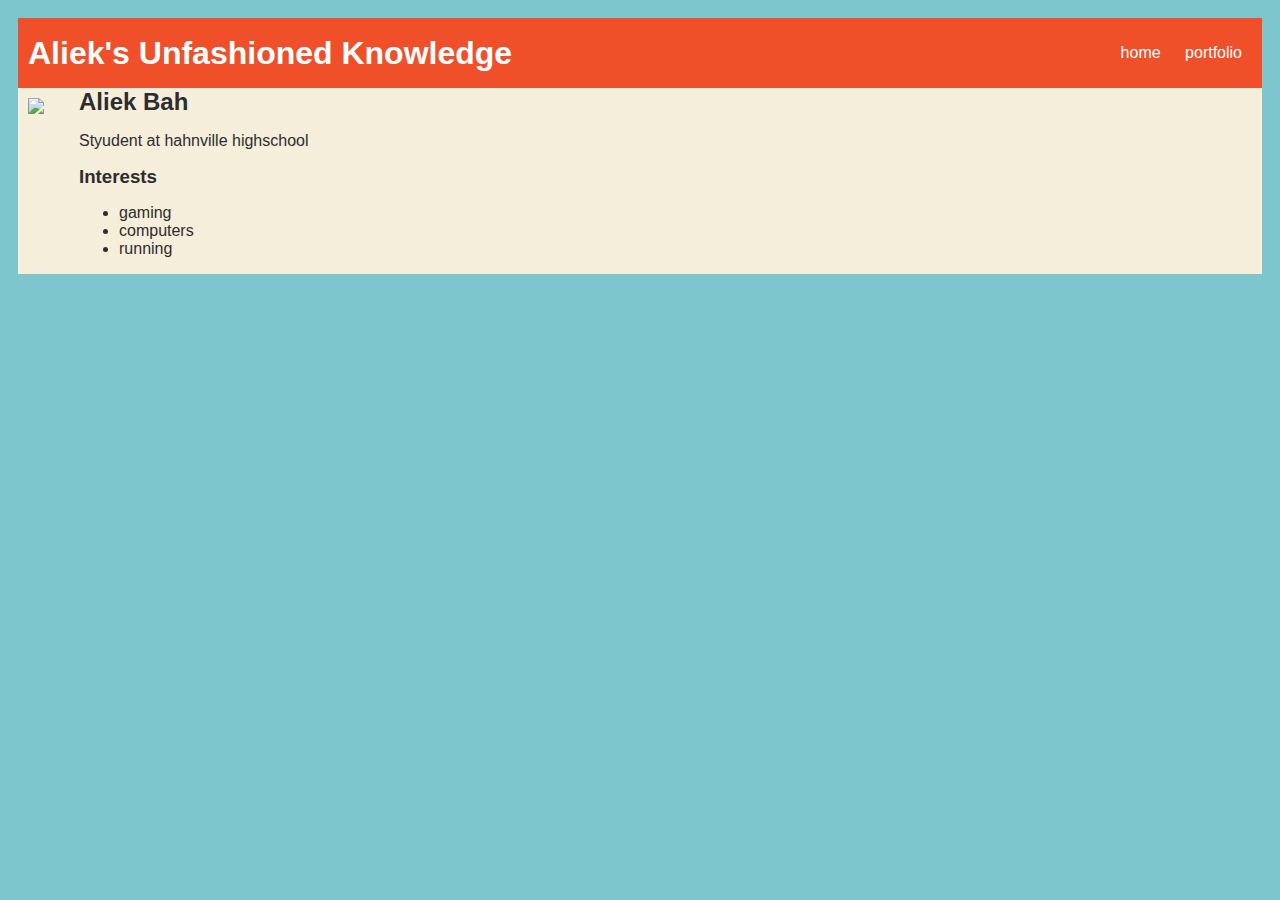
==== index.html @ 7304873c "add index.html and css files" ====
<!DOCTYPE HTML>
<html>

<head>
    <title>Alieks Fantastic Websit</title>
    <link rel="stylesheet" href="style.css">
</head>

<body>
    <!--All Element content lies here!!!-->
    <div id="contents">
        <!--Note-Follow instructions They do everything for you because your working with a computer!!!-->
        <nav>

            <h1>Aliek's Unfashioned Knowledge</h1>
            <ul id="nav-ul">
                <li class="nav-li">
                    <a href="index.html"> home </a>
                </li>
                <li class="nav-li">
                    <a href="portfolio.html"> portfolio </a>
                </li>
            </ul>

        </nav>


        <main>
            <!-- Sidebar section -->
            <div class="sidebar">

                <img class="sidebar-img"
                    src="https://encrypted-tbn0.gstatic.com/images?q=tbn:ANd9GcR6imDmcU-A7Lq3-OytTvfOO-X0ZlIXpvkz-zyjJThjG3k2mZHVcY5FDucyGuTXJuLsr7g:https://www.thesprucepets.com/thmb/vs0zCFIaQi7wvjdanw2tZX1gBxc%3D/3643x0/filters:no_upscale():strip_icc()/GettyImages-143380960-c8dc1c0c207f40bc9d58c63a49ab6248.jpg&usqp=CAU">
            </div>
            <!-- Content section -->
            <div>
                <h2>Aliek Bah</h2>
                <p>Styudent at hahnville highschool</p>
                <!--intrest section-->
                <div>
                    <h3>Interests</h3>
                    <ul>
                        <li>gaming</li>
                        <li>computers</li>
                        <li>running</li>
                    </ul>
                </div>
            </div>
        </main>
    </div>
</body>

</html>
---- style.css ----
body {
            background: rgb(125, 198, 205);
            color: rgb(45, 45, 45);
            padding: 10px;
            font-family: arial;
        }
        #all-contents {
          max-width: 800px;
            margin: auto;
        }
    
        /* navigation menu */
        nav {
            background: rgb(239, 80, 41);
           margin: 0 auto;
            display: flex;
            padding: 10px;
        }
        h1 {
            display: flex;
            align-items: center;
            color: white;
            flex: 1;
            margin: 0;
        }
        #nav-ul {
            list-style-image: none;
        }
        .nav-li {
            display: inline-block;
            padding: 0 10px;
        }
        a {
            text-decoration: none;
            color: #fff;
        }
    
        /* main container area beneath menu */
        main {
            background: rgb(245, 238, 219);
            display: flex;
        }
        .sidebar {
            margin-right: 25px;
            padding: 10px;
        }
        .sidebar-img {
            width: 200px;
        }
        .content {
            flex: 1;
            padding: 15px;
        }
    
        /* portfolio styles */
        #interests {
            border: 4px silver ridge;
            padding: 8px;
        }
        h2, h3 {
            margin: 0px;
        }
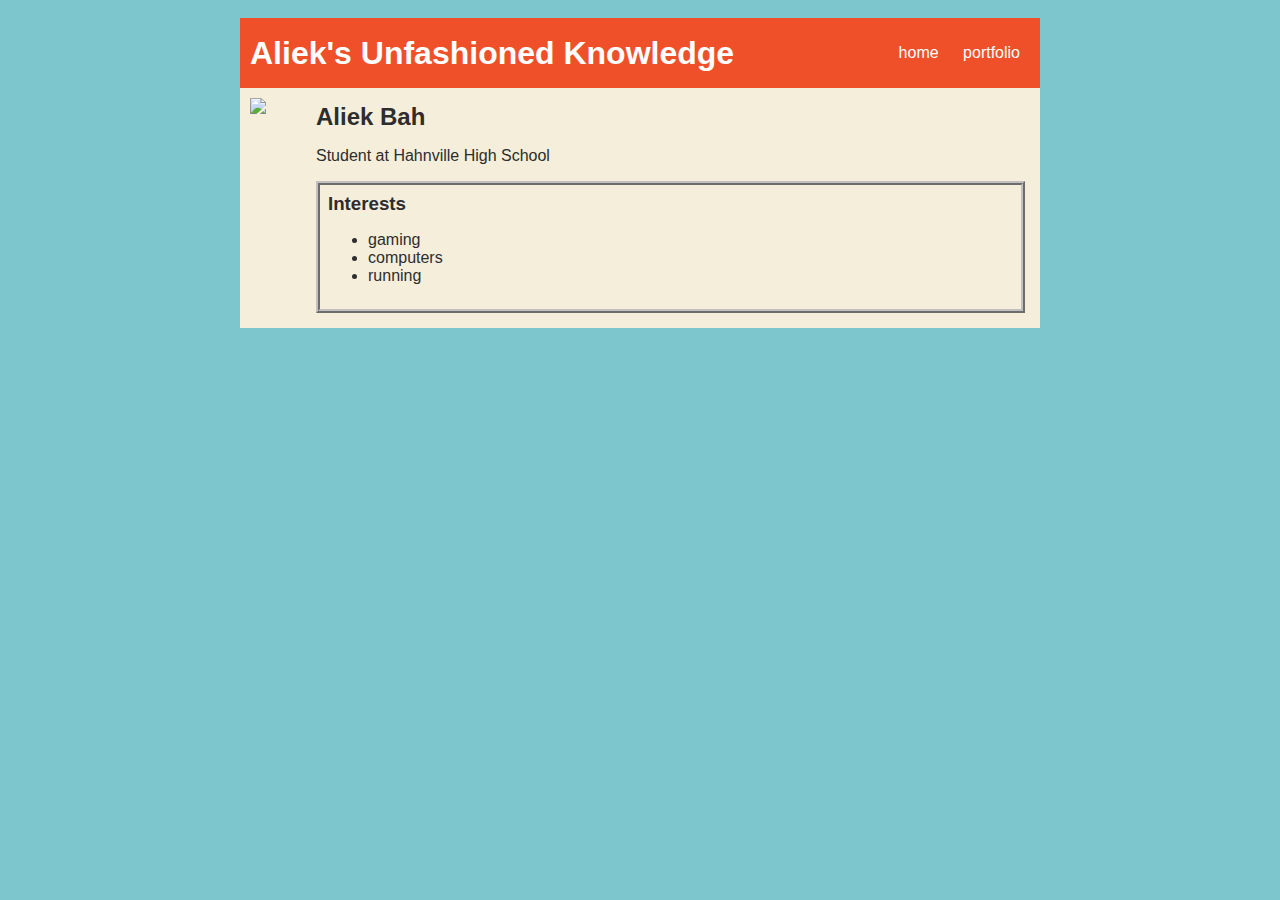
==== commit b8d56ab7: "firstwebsite and portfolio" ====
--- a/index.html
+++ b/index.html
@@ -8,7 +8,7 @@
 
 <body>
     <!--All Element content lies here!!!-->
-    <div id="contents">
+    <div id="all-contents">
         <!--Note-Follow instructions They do everything for you because your working with a computer!!!-->
         <nav>
 
@@ -33,11 +33,11 @@
                     src="https://encrypted-tbn0.gstatic.com/images?q=tbn:ANd9GcR6imDmcU-A7Lq3-OytTvfOO-X0ZlIXpvkz-zyjJThjG3k2mZHVcY5FDucyGuTXJuLsr7g:https://www.thesprucepets.com/thmb/vs0zCFIaQi7wvjdanw2tZX1gBxc%3D/3643x0/filters:no_upscale():strip_icc()/GettyImages-143380960-c8dc1c0c207f40bc9d58c63a49ab6248.jpg&usqp=CAU">
             </div>
             <!-- Content section -->
-            <div>
+            <div class="content">
                 <h2>Aliek Bah</h2>
-                <p>Styudent at hahnville highschool</p>
+                <p>Student at Hahnville High School</p>
                 <!--intrest section-->
-                <div>
+                <div id="interests">
                     <h3>Interests</h3>
                     <ul>
                         <li>gaming</li>
--- a/style.css
+++ b/style.css
@@ -60,4 +60,77 @@
         h2, h3 {
             margin: 0px;
         }
-    +     /* portfolio styles */
+     .content h1 {
+        color: black;
+    }
+
+    #portfolio {
+        list-style-type: none;
+        padding-left: 0;
+    }
+
+    #portfolio li {
+        background: #fff;
+        padding: 10px;
+        border-radius: 10px;
+        margin-bottom: 10px;
+    }
+
+    #portfolio li:hover {
+        background: #eee;
+    }
+
+    #portfolio a {
+        text-decoration: none;
+        color: #454545;
+    }
+     /* responsive web design */
+     @media screen and (min-width: 120px) and (max-width: 1080px) {
+        main {
+          height: 100ch;
+          zoom: 1.5;
+          display: grid;
+        }
+
+        h1 {
+          font-size: 44px;
+        }
+
+        h2 {
+          font-size: 42px;
+        }
+
+        h3 {
+          font-size: 36px;
+        }
+
+        #all-contents {
+          height: 100ch;
+          margin: none;
+        }
+
+        a {
+          font-size: 42px;
+        }
+
+        .sidebar {
+          margin-right: 0px;
+          justify-content: center;
+          align-items: center;
+        }
+
+        .sidebar-img {
+          width: 100%;
+        }
+
+        p,
+        li {
+          font-size: 24px;
+        }
+
+        .content {
+          align-content: center;
+          justify-content: center;
+        }
+    }